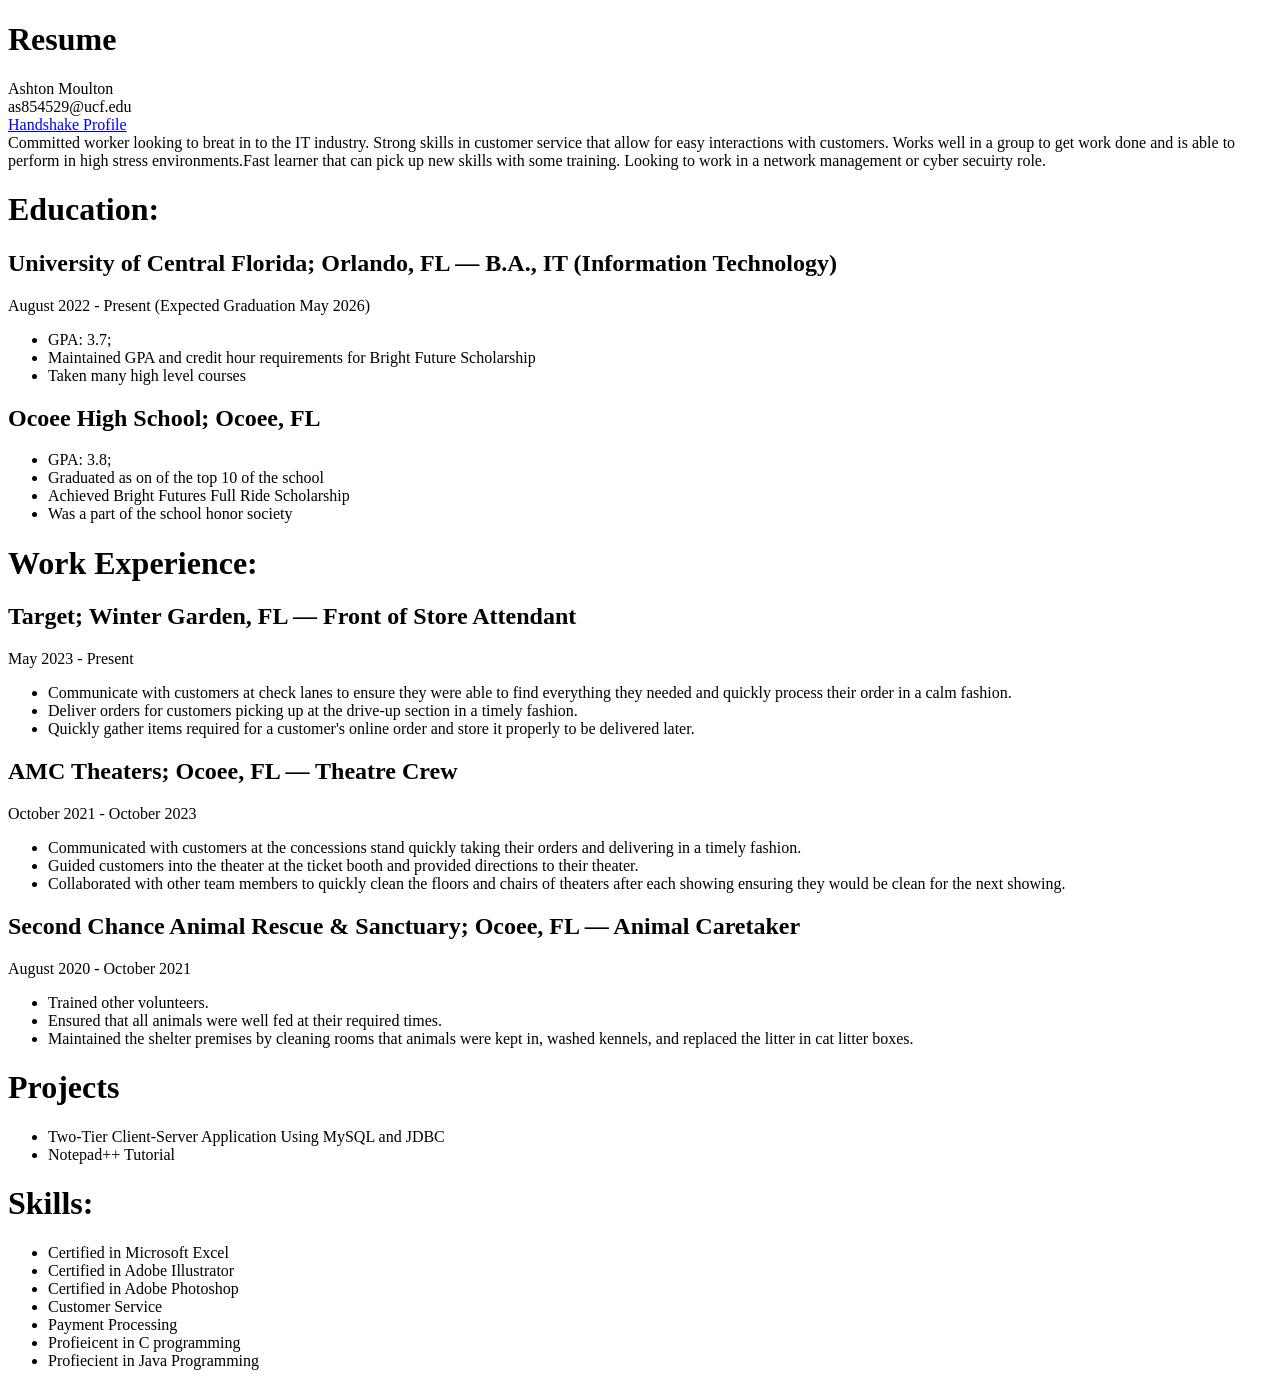
==== index.html @ c602dceb "Update index.html" ====
<!DOCTYPE html>
<html lang="en">
  <head>
    <title>Ashton Moulton Resume</title>
  </head>
  <body>
    <h1>Resume</h1>
      <section>Ashton Moulton<br>as854529@ucf.edu<br><a href="https://ucf.joinhandshake.com/profiles/ah84kz">Handshake Profile</a></section>
      <section>
      Committed worker looking to breat in to the IT industry. Strong skills in customer service that allow for easy interactions with customers. Works well in a group to          get work done and is able to perform in high stress environments.Fast learner that can pick up new skills with some training. Looking to work in a network management         or cyber secuirty role.
      </section>
    <h1>Education:</h1>
    <h2>University of Central Florida; Orlando, FL — B.A., IT (Information Technology)</h2>
    <p>August 2022 - Present (Expected Graduation May 2026)</p>
    <ul>
      <li>GPA: 3.7;</li>
      <li>Maintained GPA and credit hour requirements for Bright Future Scholarship</li>
      <li>Taken many high level courses</li>
    </ul>
    <h2>Ocoee High School; Ocoee, FL</h2>
    <ul>
      <li>GPA: 3.8;</li>
      <li>Graduated as on of the top 10 of the school</li>
      <li>Achieved Bright Futures Full Ride Scholarship</li>
      <li>Was a part of the school honor society</li>
    </ul>

  <h1>Work Experience:</h1>
    <h2>Target; Winter Garden, FL — Front of Store Attendant</h2>
    <p>May 2023 - Present</p>
     <ul>
      <li>Communicate with customers at check lanes to ensure they were able to find everything they needed and quickly process their order in a calm fashion.</li>
      <li>Deliver orders for customers picking up at the drive-up section in a timely fashion.</li>
      <li>Quickly gather items required for a customer's online order and store it properly to be delivered later.</li>
    </ul>
    <h2>AMC Theaters;  Ocoee, FL — Theatre Crew</h2>
    <p>October 2021 - October 2023</p>
     <ul>
      <li>Communicated with customers at the concessions stand quickly taking their orders and delivering in a timely fashion.</li>
      <li>Guided customers into the theater at the ticket booth and provided directions to their theater.</li>
      <li>Collaborated with other team members to quickly clean the floors and chairs of theaters after each showing ensuring they would be clean for the next showing.</li>
    </ul>
    <h2>Second Chance Animal Rescue & Sanctuary; Ocoee, FL — Animal Caretaker</h2>
    <p>August 2020 - October 2021</p>
     <ul>
      <li>Trained other volunteers.</li>
      <li>Ensured that all animals were well fed at their required times.</li>
      <li>Maintained the shelter premises by cleaning rooms that animals were kept in, washed kennels, and replaced the litter in cat litter boxes.</li>
    </ul>

  <h1>Projects</h1>
    <ul>
      <li>Two-Tier Client-Server Application Using MySQL and JDBC</li>
      <li>Notepad++ Tutorial</li>
    </ul>

  <h1>Skills:</h1>
    <ul>
      <li>Certified in Microsoft Excel</li>
      <li>Certified in Adobe Illustrator</li>
      <li>Certified in Adobe Photoshop</li>
      <li>Customer Service</li>
      <li>Payment Processing</li>
      <li>Profieicent in C programming</li>
      <li>Profiecient in Java Programming</li>
    </ul>
  </body>
</html>
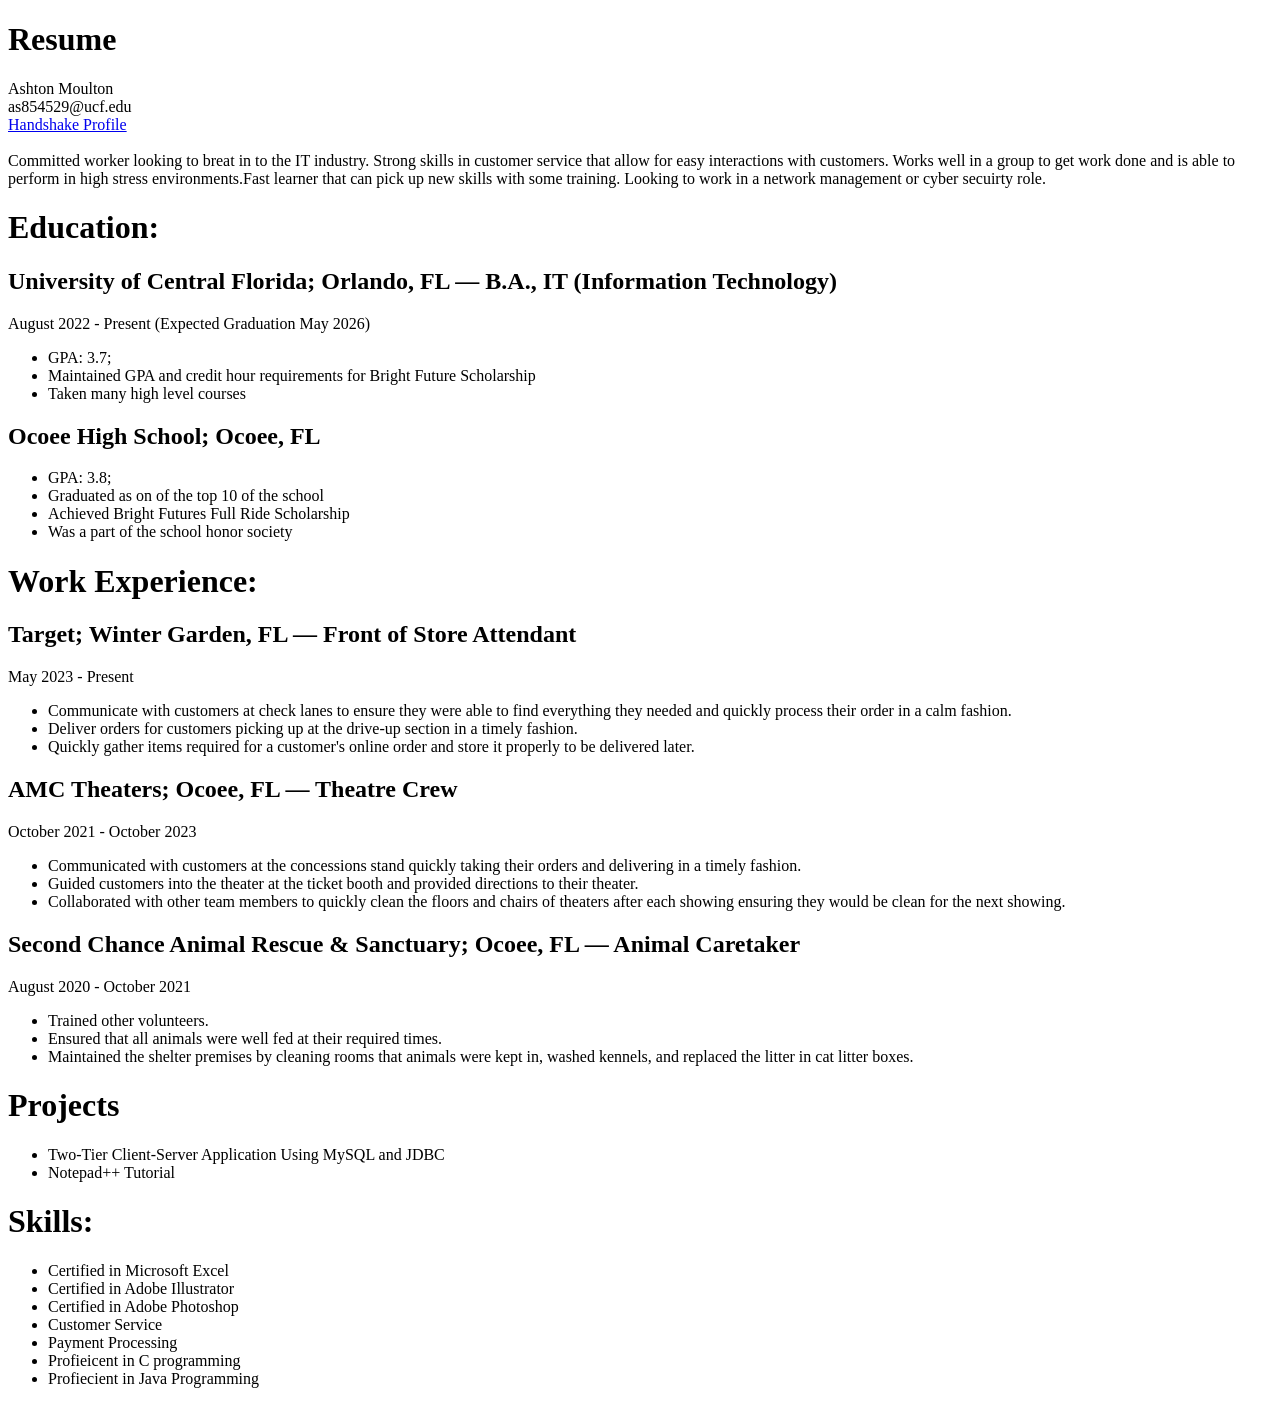
==== commit 1a1c66b2: "Update index.html" ====
--- a/index.html
+++ b/index.html
@@ -5,9 +5,8 @@
   </head>
   <body>
     <h1>Resume</h1>
-      <section>Ashton Moulton<br>as854529@ucf.edu<br><a href="https://ucf.joinhandshake.com/profiles/ah84kz">Handshake Profile</a></section>
-      <section>
-      Committed worker looking to breat in to the IT industry. Strong skills in customer service that allow for easy interactions with customers. Works well in a group to          get work done and is able to perform in high stress environments.Fast learner that can pick up new skills with some training. Looking to work in a network management         or cyber secuirty role.
+      <section>Ashton Moulton<br>as854529@ucf.edu<br><a href="https://ucf.joinhandshake.com/profiles/ah84kz">Handshake Profile</a><br>
+      <br>Committed worker looking to breat in to the IT industry. Strong skills in customer service that allow for easy interactions with customers. Works well in a group to          get work done and is able to perform in high stress environments.Fast learner that can pick up new skills with some training. Looking to work in a network management         or cyber secuirty role.
       </section>
     <h1>Education:</h1>
     <h2>University of Central Florida; Orlando, FL — B.A., IT (Information Technology)</h2>
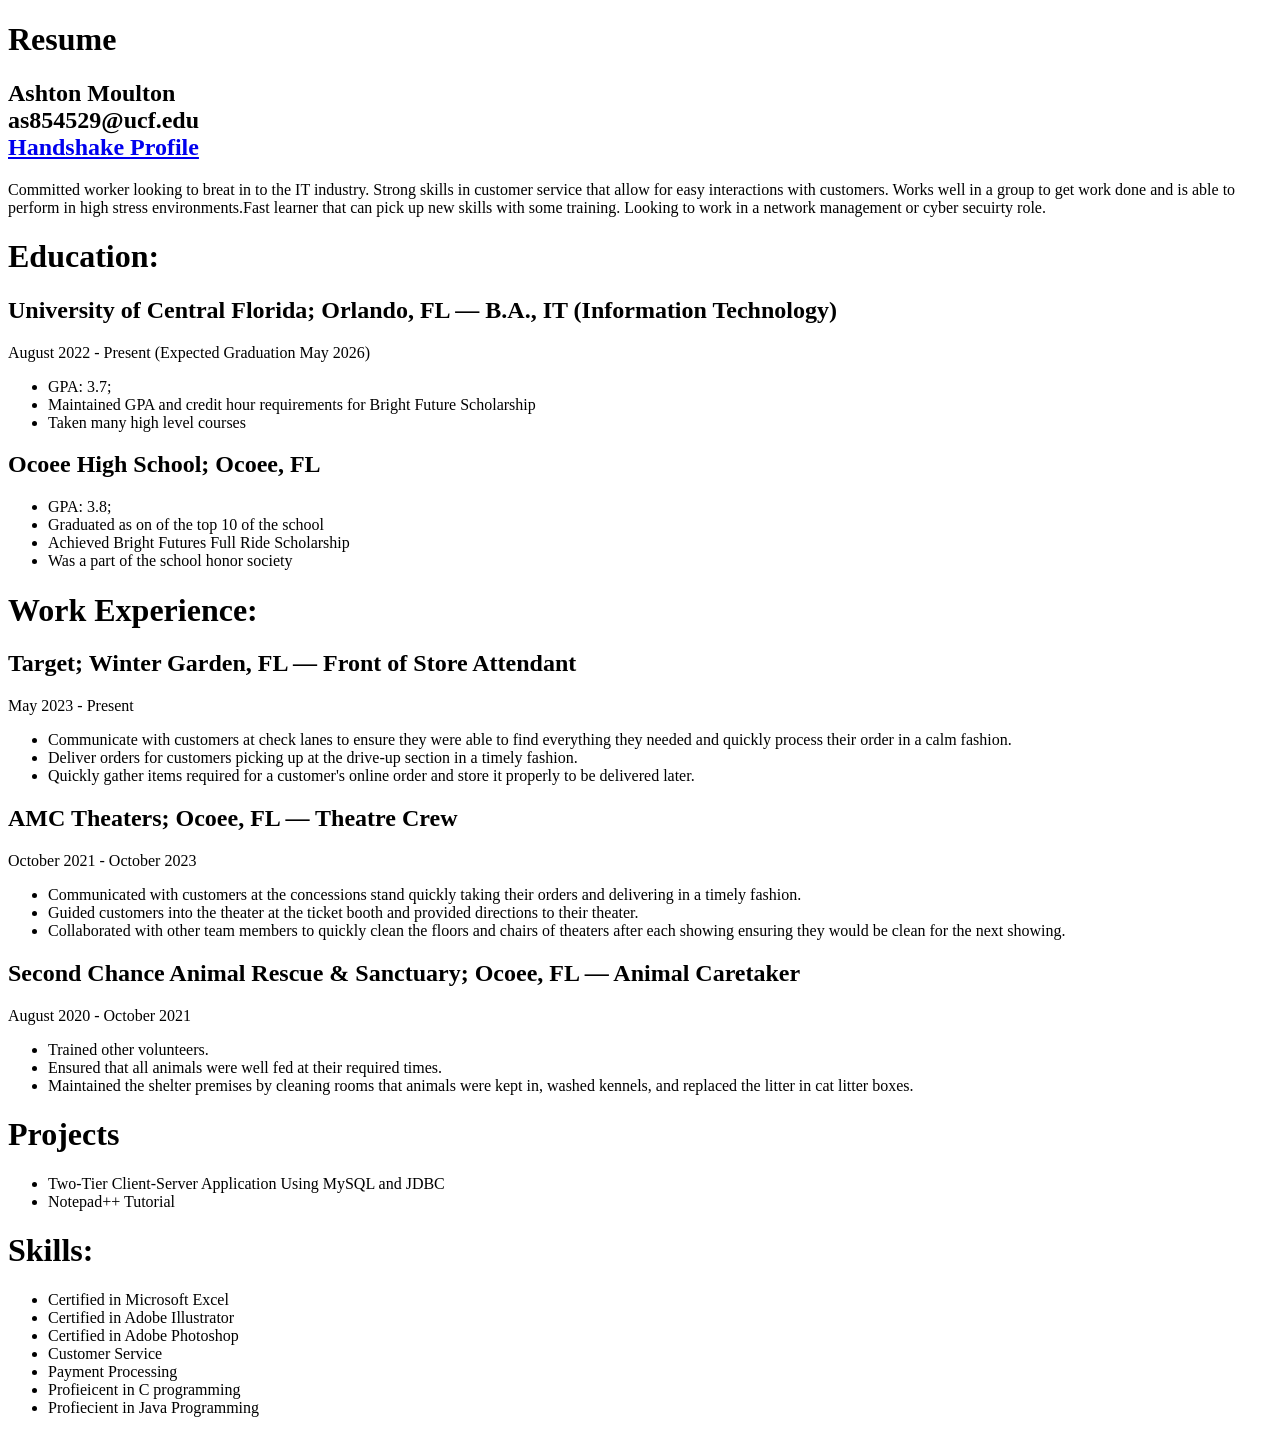
==== commit 3002a5dc: "Update index.html" ====
--- a/index.html
+++ b/index.html
@@ -5,8 +5,11 @@
   </head>
   <body>
     <h1>Resume</h1>
-      <section>Ashton Moulton<br>as854529@ucf.edu<br><a href="https://ucf.joinhandshake.com/profiles/ah84kz">Handshake Profile</a><br>
-      <br>Committed worker looking to breat in to the IT industry. Strong skills in customer service that allow for easy interactions with customers. Works well in a group to          get work done and is able to perform in high stress environments.Fast learner that can pick up new skills with some training. Looking to work in a network management         or cyber secuirty role.
+      <h2>Ashton Moulton<br>as854529@ucf.edu<br><a href="https://ucf.joinhandshake.com/profiles/ah84kz">Handshake Profile</a></h2>
+      <section>
+      Committed worker looking to breat in to the IT industry. Strong skills in customer service that allow for easy interactions with customers. 
+      Works well in a group to get work done and is able to perform in high stress environments.Fast learner that can pick up new skills with some training. 
+      Looking to work in a network management or cyber secuirty role.
       </section>
     <h1>Education:</h1>
     <h2>University of Central Florida; Orlando, FL — B.A., IT (Information Technology)</h2>
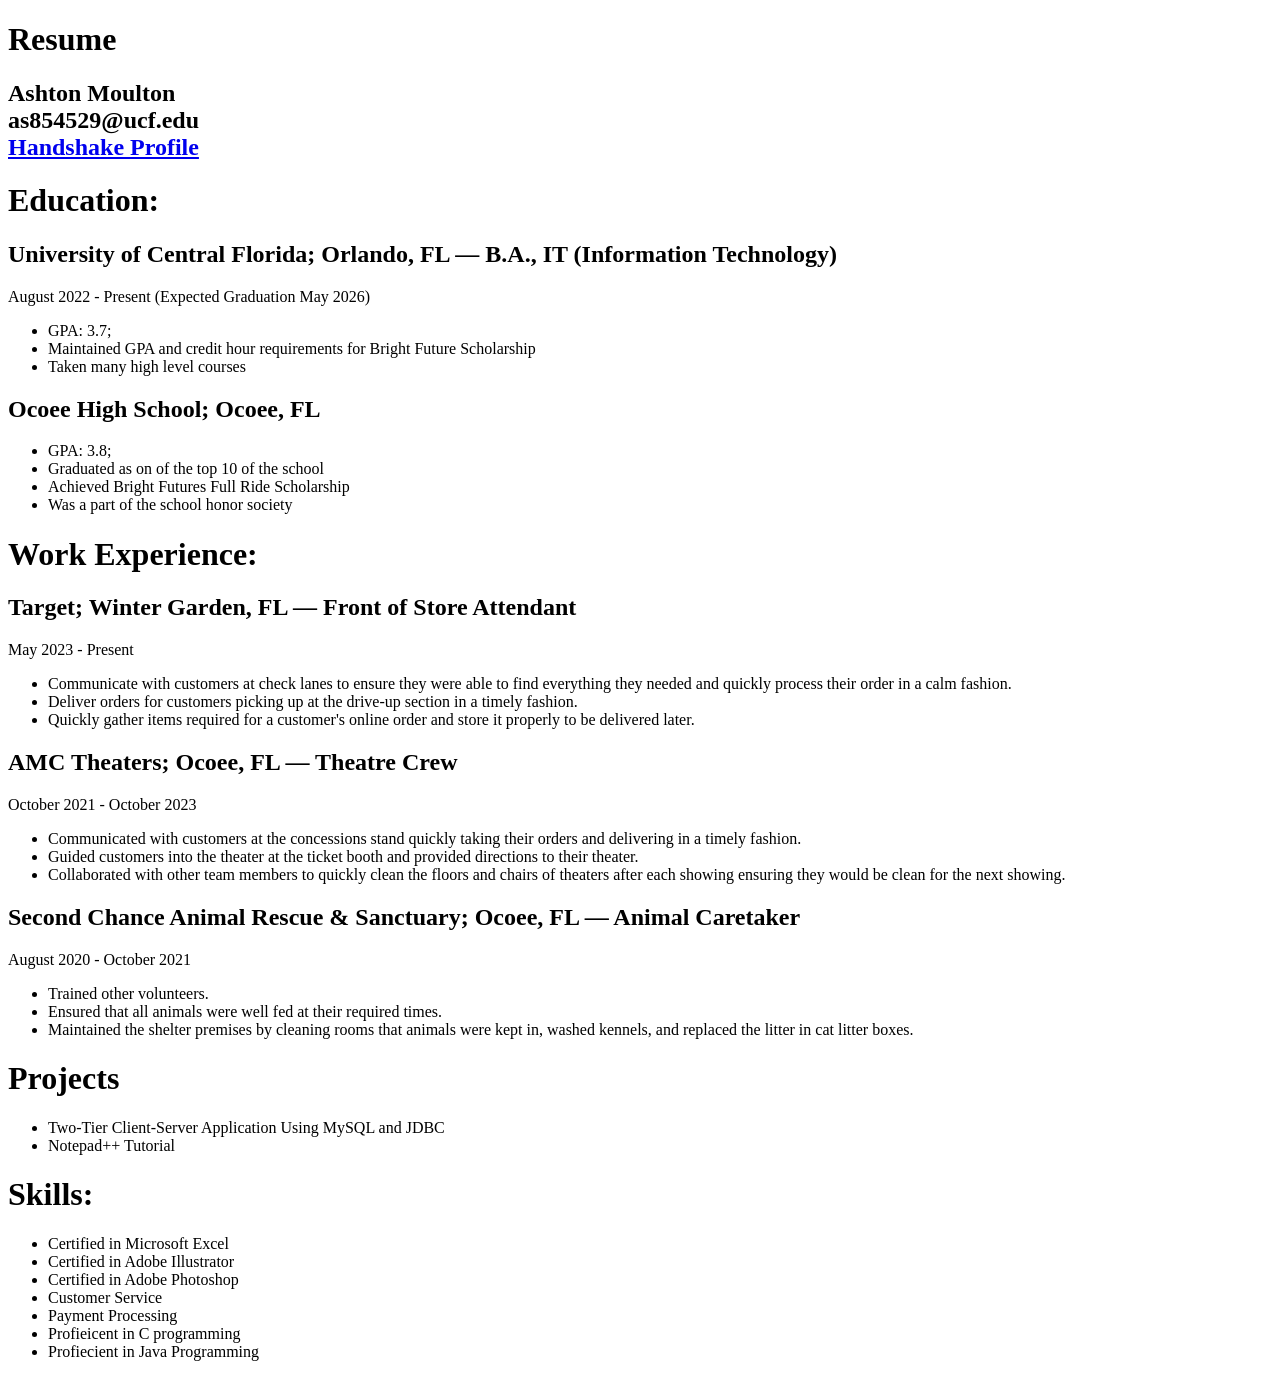
==== commit d69723a7: "Update index.html" ====
--- a/index.html
+++ b/index.html
@@ -6,11 +6,7 @@
   <body>
     <h1>Resume</h1>
       <h2>Ashton Moulton<br>as854529@ucf.edu<br><a href="https://ucf.joinhandshake.com/profiles/ah84kz">Handshake Profile</a></h2>
-      <section>
-      Committed worker looking to breat in to the IT industry. Strong skills in customer service that allow for easy interactions with customers. 
-      Works well in a group to get work done and is able to perform in high stress environments.Fast learner that can pick up new skills with some training. 
-      Looking to work in a network management or cyber secuirty role.
-      </section>
+     
     <h1>Education:</h1>
     <h2>University of Central Florida; Orlando, FL — B.A., IT (Information Technology)</h2>
     <p>August 2022 - Present (Expected Graduation May 2026)</p>
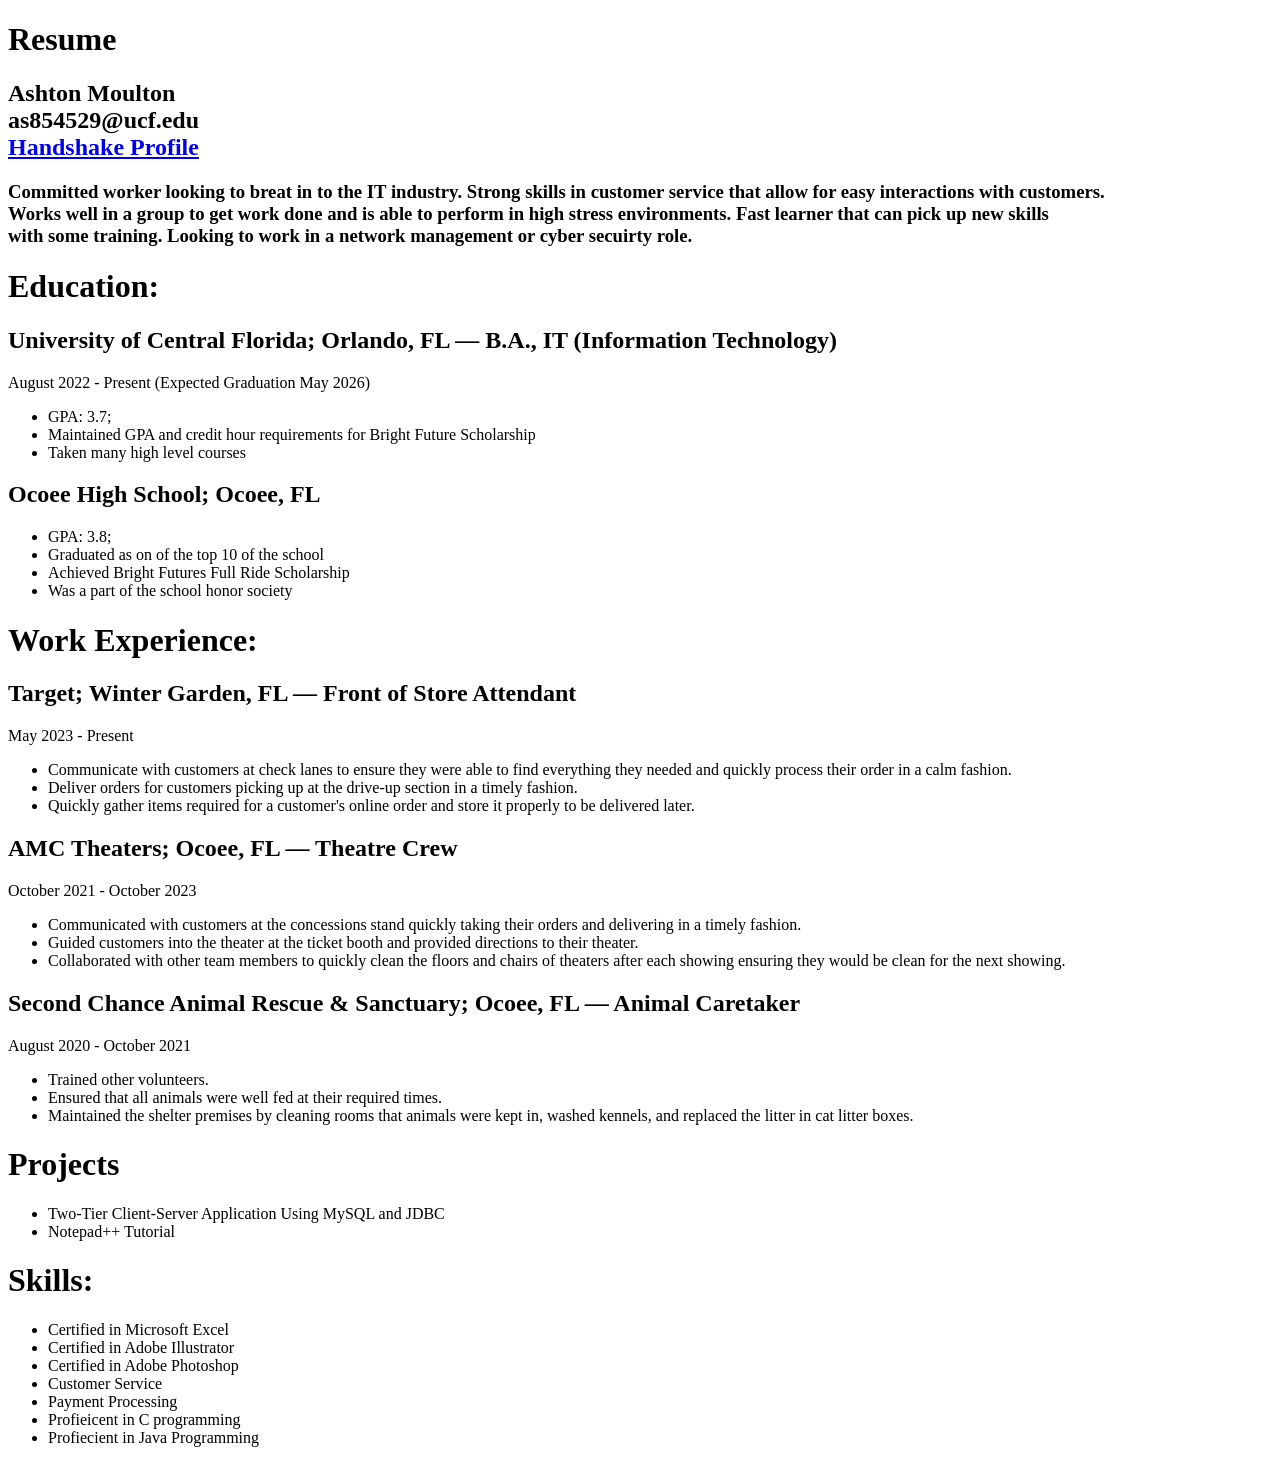
==== commit 02e05cb0: "Update index.html" ====
--- a/index.html
+++ b/index.html
@@ -6,10 +6,14 @@
   <body>
     <h1>Resume</h1>
       <h2>Ashton Moulton<br>as854529@ucf.edu<br><a href="https://ucf.joinhandshake.com/profiles/ah84kz">Handshake Profile</a></h2>
-     
+      <h3>
+      Committed worker looking to breat in to the IT industry. Strong skills in customer service that allow for easy interactions with customers. 
+      <br>Works well in a group to get work done and is able to perform in high stress environments. Fast learner that can pick up new skills <br>with some training. 
+      Looking to work in a network management or cyber secuirty role.
+      </h3>
     <h1>Education:</h1>
     <h2>University of Central Florida; Orlando, FL — B.A., IT (Information Technology)</h2>
-    <p>August 2022 - Present (Expected Graduation May 2026)</p>
+    <section>August 2022 - Present (Expected Graduation May 2026)</section>
     <ul>
       <li>GPA: 3.7;</li>
       <li>Maintained GPA and credit hour requirements for Bright Future Scholarship</li>
@@ -25,21 +29,21 @@
 
   <h1>Work Experience:</h1>
     <h2>Target; Winter Garden, FL — Front of Store Attendant</h2>
-    <p>May 2023 - Present</p>
+    <section>May 2023 - Present</section>
      <ul>
       <li>Communicate with customers at check lanes to ensure they were able to find everything they needed and quickly process their order in a calm fashion.</li>
       <li>Deliver orders for customers picking up at the drive-up section in a timely fashion.</li>
       <li>Quickly gather items required for a customer's online order and store it properly to be delivered later.</li>
     </ul>
     <h2>AMC Theaters;  Ocoee, FL — Theatre Crew</h2>
-    <p>October 2021 - October 2023</p>
+    <section>October 2021 - October 2023</section>
      <ul>
       <li>Communicated with customers at the concessions stand quickly taking their orders and delivering in a timely fashion.</li>
       <li>Guided customers into the theater at the ticket booth and provided directions to their theater.</li>
       <li>Collaborated with other team members to quickly clean the floors and chairs of theaters after each showing ensuring they would be clean for the next showing.</li>
     </ul>
     <h2>Second Chance Animal Rescue & Sanctuary; Ocoee, FL — Animal Caretaker</h2>
-    <p>August 2020 - October 2021</p>
+    <section>August 2020 - October 2021</section>
      <ul>
       <li>Trained other volunteers.</li>
       <li>Ensured that all animals were well fed at their required times.</li>
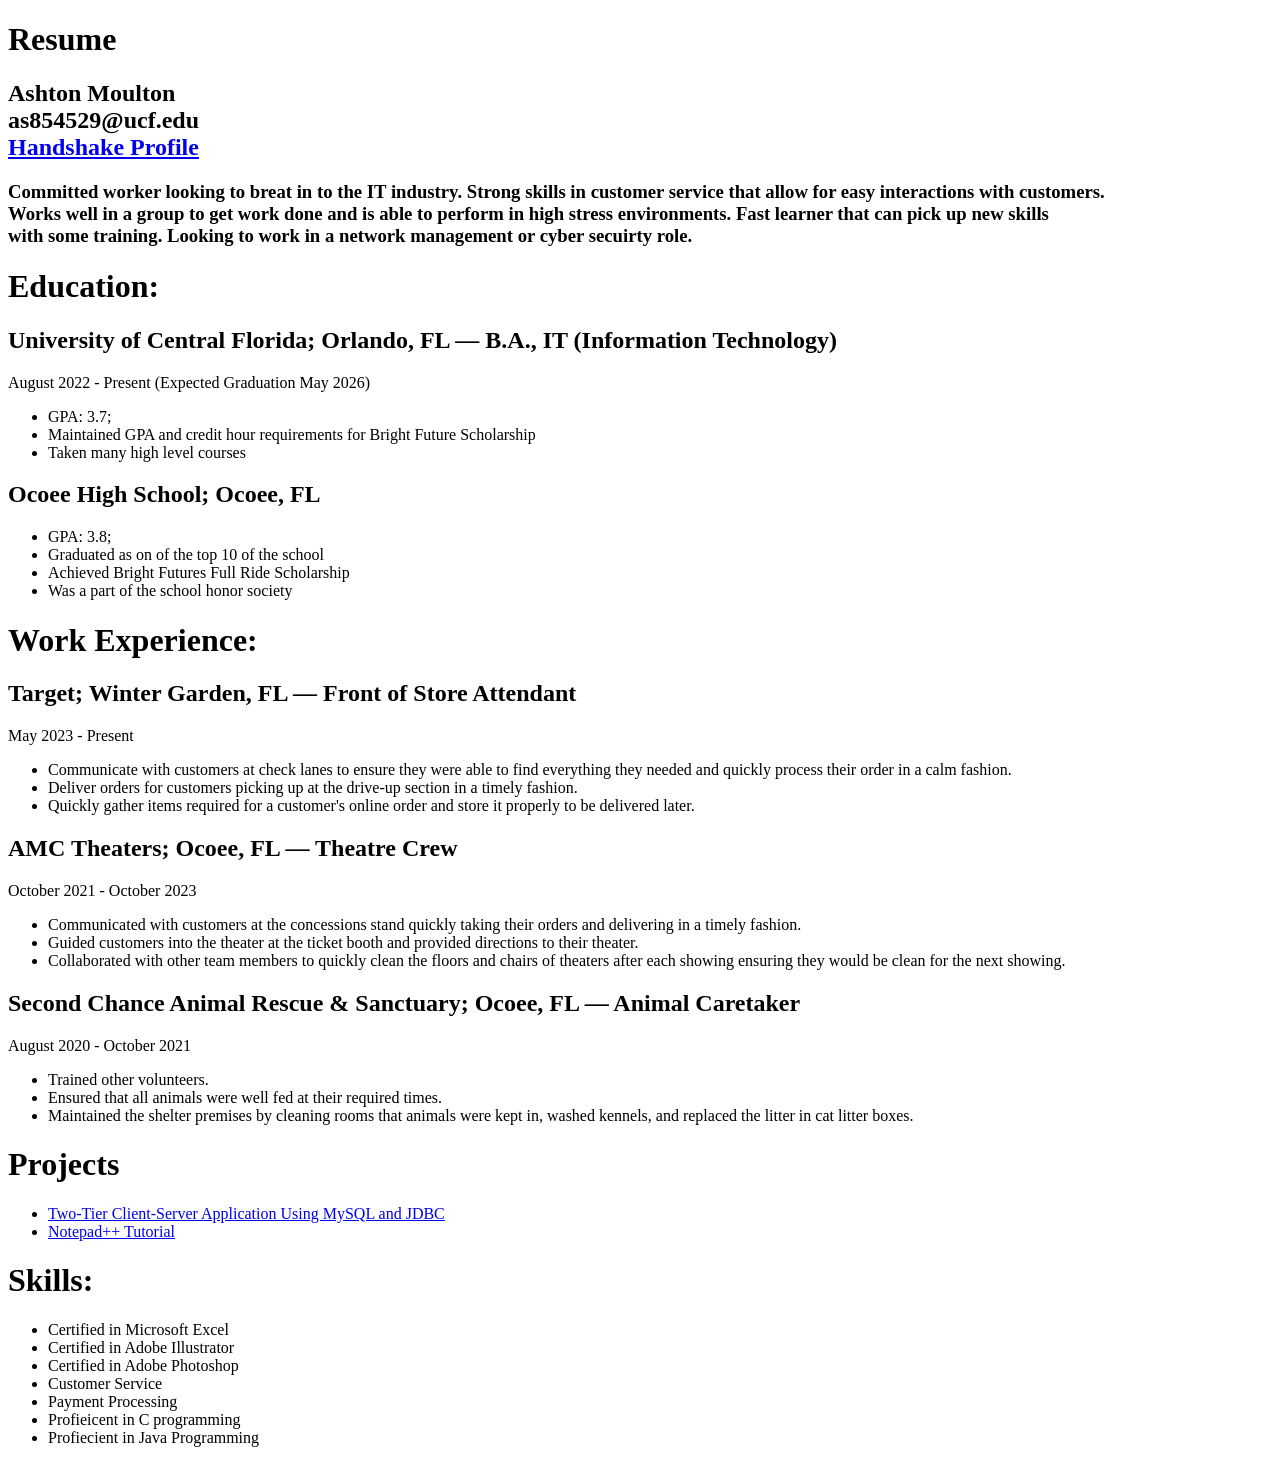
==== commit 2aa7d74f: "Update index.html" ====
--- a/index.html
+++ b/index.html
@@ -13,7 +13,7 @@
       </h3>
     <h1>Education:</h1>
     <h2>University of Central Florida; Orlando, FL — B.A., IT (Information Technology)</h2>
-    <section>August 2022 - Present (Expected Graduation May 2026)</section>
+    <div>August 2022 - Present (Expected Graduation May 2026)</div>
     <ul>
       <li>GPA: 3.7;</li>
       <li>Maintained GPA and credit hour requirements for Bright Future Scholarship</li>
@@ -29,21 +29,21 @@
 
   <h1>Work Experience:</h1>
     <h2>Target; Winter Garden, FL — Front of Store Attendant</h2>
-    <section>May 2023 - Present</section>
+    <div>May 2023 - Present</div>
      <ul>
       <li>Communicate with customers at check lanes to ensure they were able to find everything they needed and quickly process their order in a calm fashion.</li>
       <li>Deliver orders for customers picking up at the drive-up section in a timely fashion.</li>
       <li>Quickly gather items required for a customer's online order and store it properly to be delivered later.</li>
     </ul>
     <h2>AMC Theaters;  Ocoee, FL — Theatre Crew</h2>
-    <section>October 2021 - October 2023</section>
+    <div>October 2021 - October 2023</div>
      <ul>
       <li>Communicated with customers at the concessions stand quickly taking their orders and delivering in a timely fashion.</li>
       <li>Guided customers into the theater at the ticket booth and provided directions to their theater.</li>
       <li>Collaborated with other team members to quickly clean the floors and chairs of theaters after each showing ensuring they would be clean for the next showing.</li>
     </ul>
     <h2>Second Chance Animal Rescue & Sanctuary; Ocoee, FL — Animal Caretaker</h2>
-    <section>August 2020 - October 2021</section>
+    <div>August 2020 - October 2021</div>
      <ul>
       <li>Trained other volunteers.</li>
       <li>Ensured that all animals were well fed at their required times.</li>
@@ -52,8 +52,8 @@
 
   <h1>Projects</h1>
     <ul>
-      <li>Two-Tier Client-Server Application Using MySQL and JDBC</li>
-      <li>Notepad++ Tutorial</li>
+      <li><a href="Two-TierClient-ServerApplication.html">Two-Tier Client-Server Application Using MySQL and JDBC</a></li>
+      <li><a href="Notepad++Tutorial.html">Notepad++ Tutorial</a></li>
     </ul>
 
   <h1>Skills:</h1>
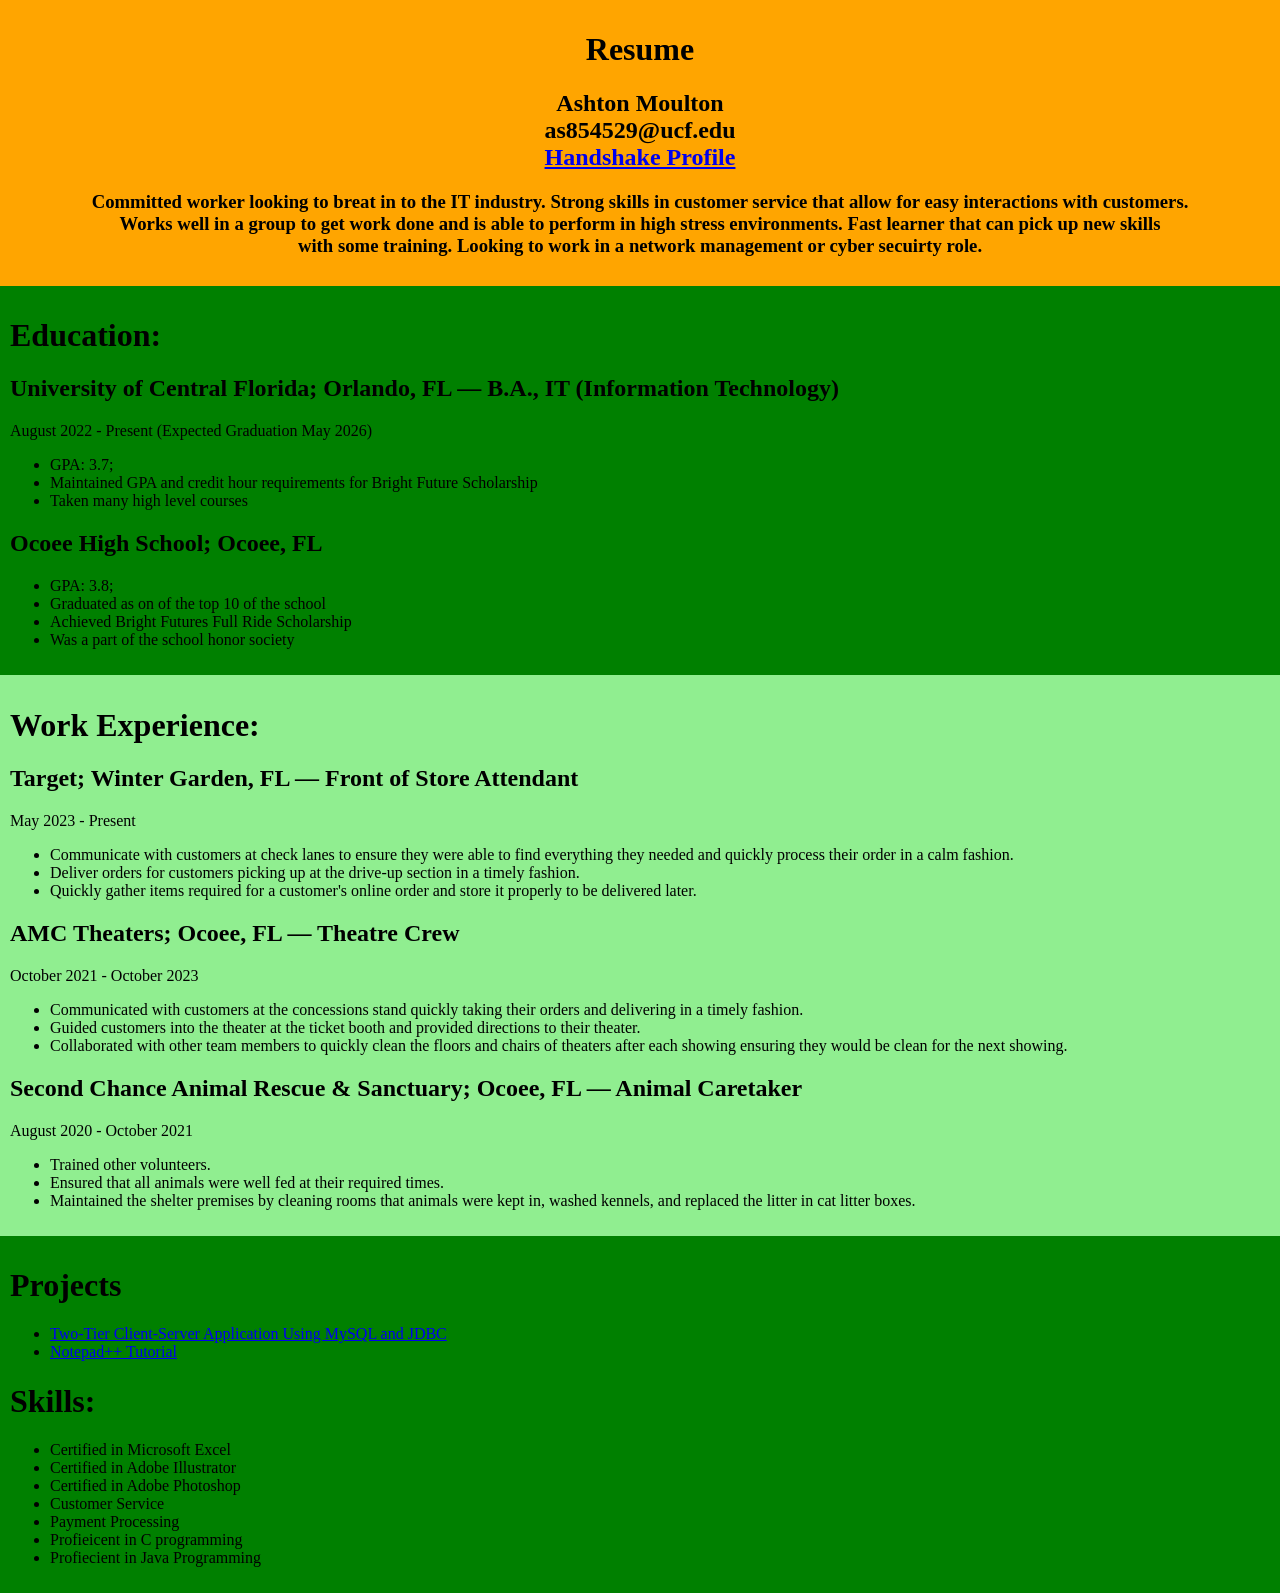
==== commit b97f1da4: "Update index.html" ====
--- a/index.html
+++ b/index.html
@@ -1,9 +1,12 @@
 <!DOCTYPE html>
 <html lang="en">
   <head>
+  <meta name="viewport" content="width=device-width, initial-scale=1.0">
     <title>Ashton Moulton Resume</title>
+	<link rel="stylesheet" href="ResumeStyle.css">
   </head>
   <body>
+	<header>
     <h1>Resume</h1>
       <h2>Ashton Moulton<br>as854529@ucf.edu<br><a href="https://ucf.joinhandshake.com/profiles/ah84kz">Handshake Profile</a></h2>
       <h3>
@@ -11,60 +14,69 @@
       <br>Works well in a group to get work done and is able to perform in high stress environments. Fast learner that can pick up new skills <br>with some training. 
       Looking to work in a network management or cyber secuirty role.
       </h3>
-    <h1>Education:</h1>
-    <h2>University of Central Florida; Orlando, FL — B.A., IT (Information Technology)</h2>
-    <div>August 2022 - Present (Expected Graduation May 2026)</div>
-    <ul>
-      <li>GPA: 3.7;</li>
-      <li>Maintained GPA and credit hour requirements for Bright Future Scholarship</li>
-      <li>Taken many high level courses</li>
-    </ul>
-    <h2>Ocoee High School; Ocoee, FL</h2>
-    <ul>
-      <li>GPA: 3.8;</li>
-      <li>Graduated as on of the top 10 of the school</li>
-      <li>Achieved Bright Futures Full Ride Scholarship</li>
-      <li>Was a part of the school honor society</li>
-    </ul>
+	 </header>
+	<div class="gridContainer">
+		<div class="EduSection">
+		<h1>Education:</h1>
+		<h2>University of Central Florida; Orlando, FL — B.A., IT (Information Technology)</h2>
+		<div>August 2022 - Present (Expected Graduation May 2026)</div>
+			<ul>
+			  <li>GPA: 3.7;</li>
+			  <li>Maintained GPA and credit hour requirements for Bright Future Scholarship</li>
+			  <li>Taken many high level courses</li>
+			</ul>
+		<h2>Ocoee High School; Ocoee, FL</h2>
+			<ul>
+			  <li>GPA: 3.8;</li>
+			  <li>Graduated as on of the top 10 of the school</li>
+			  <li>Achieved Bright Futures Full Ride Scholarship</li>
+			  <li>Was a part of the school honor society</li>
+			</ul>
+		</div>
+		
+		<div class="WorkSection">
+		<h1>Work Experience:</h1>
+		<h2>Target; Winter Garden, FL — Front of Store Attendant</h2>
+		<div>May 2023 - Present</div>
+			<ul>
+			  <li>Communicate with customers at check lanes to ensure they were able to find everything they needed and quickly process their order in a calm fashion.</li>
+			  <li>Deliver orders for customers picking up at the drive-up section in a timely fashion.</li>
+			  <li>Quickly gather items required for a customer's online order and store it properly to be delivered later.</li>
+			</ul>
+		<h2>AMC Theaters;  Ocoee, FL — Theatre Crew</h2>
+		<div>October 2021 - October 2023</div>
+			<ul>
+			  <li>Communicated with customers at the concessions stand quickly taking their orders and delivering in a timely fashion.</li>
+			  <li>Guided customers into the theater at the ticket booth and provided directions to their theater.</li>
+			  <li>Collaborated with other team members to quickly clean the floors and chairs of theaters after each showing ensuring they would be clean for the next showing.</li>
+			</ul>
+		<h2>Second Chance Animal Rescue & Sanctuary; Ocoee, FL — Animal Caretaker</h2>
+		<div>August 2020 - October 2021</div>
+			<ul>
+			  <li>Trained other volunteers.</li>
+			  <li>Ensured that all animals were well fed at their required times.</li>
+			  <li>Maintained the shelter premises by cleaning rooms that animals were kept in, washed kennels, and replaced the litter in cat litter boxes.</li>
+			</ul>
+		</div>
 
-  <h1>Work Experience:</h1>
-    <h2>Target; Winter Garden, FL — Front of Store Attendant</h2>
-    <div>May 2023 - Present</div>
-     <ul>
-      <li>Communicate with customers at check lanes to ensure they were able to find everything they needed and quickly process their order in a calm fashion.</li>
-      <li>Deliver orders for customers picking up at the drive-up section in a timely fashion.</li>
-      <li>Quickly gather items required for a customer's online order and store it properly to be delivered later.</li>
-    </ul>
-    <h2>AMC Theaters;  Ocoee, FL — Theatre Crew</h2>
-    <div>October 2021 - October 2023</div>
-     <ul>
-      <li>Communicated with customers at the concessions stand quickly taking their orders and delivering in a timely fashion.</li>
-      <li>Guided customers into the theater at the ticket booth and provided directions to their theater.</li>
-      <li>Collaborated with other team members to quickly clean the floors and chairs of theaters after each showing ensuring they would be clean for the next showing.</li>
-    </ul>
-    <h2>Second Chance Animal Rescue & Sanctuary; Ocoee, FL — Animal Caretaker</h2>
-    <div>August 2020 - October 2021</div>
-     <ul>
-      <li>Trained other volunteers.</li>
-      <li>Ensured that all animals were well fed at their required times.</li>
-      <li>Maintained the shelter premises by cleaning rooms that animals were kept in, washed kennels, and replaced the litter in cat litter boxes.</li>
-    </ul>
+		<div class="ProjectPlusSkills">
+		<h1>Projects</h1>
+			<ul>
+			  <li><a href="Two-TierClient-ServerApplication.html">Two-Tier Client-Server Application Using MySQL and JDBC</a></li>
+			  <li><a href="Notepad++Tutorial.html">Notepad++ Tutorial</a></li>
+			</ul>
 
-  <h1>Projects</h1>
-    <ul>
-      <li><a href="Two-TierClient-ServerApplication.html">Two-Tier Client-Server Application Using MySQL and JDBC</a></li>
-      <li><a href="Notepad++Tutorial.html">Notepad++ Tutorial</a></li>
-    </ul>
-
-  <h1>Skills:</h1>
-    <ul>
-      <li>Certified in Microsoft Excel</li>
-      <li>Certified in Adobe Illustrator</li>
-      <li>Certified in Adobe Photoshop</li>
-      <li>Customer Service</li>
-      <li>Payment Processing</li>
-      <li>Profieicent in C programming</li>
-      <li>Profiecient in Java Programming</li>
-    </ul>
+		<h1>Skills:</h1>
+			<ul>
+			  <li>Certified in Microsoft Excel</li>
+			  <li>Certified in Adobe Illustrator</li>
+			  <li>Certified in Adobe Photoshop</li>
+			  <li>Customer Service</li>
+			  <li>Payment Processing</li>
+			  <li>Profieicent in C programming</li>
+			  <li>Profiecient in Java Programming</li>
+			</ul>
+		</div>
+	</div>
   </body>
 </html>
--- a/ResumeStyle.css
+++ b/ResumeStyle.css
@@ -0,0 +1,92 @@
+body {
+	margin: 0;
+}
+
+@media (min-width: 1920px) {	
+	header {
+		background-color: orange;
+		text-align: center;
+		padding: 10px;
+	}
+
+	.gridContainer {
+		display: grid;
+		grid-template-columns: 1fr 1fr;
+		gap: 20px;
+		padding: 20px;
+	}
+
+	.EduSection {
+		background-color: green;
+		padding: 10px;
+		grid-column: 2;
+		grid-row: 1;
+	}
+
+	.WorkSection {
+		background-color: lightgreen;
+		padding: 10px;
+		grid-column: 1;
+		grid-row: 1 / span 2;
+	}
+
+	.ProjectPlusSkills {
+		background-color: green;
+		padding: 10px;
+		grid-column: 2;
+		grid-row: 2;
+	}
+}
+
+@media (max-width: 1919px) {	
+	header {
+		background-color: orange;
+		text-align: center;
+		padding: 10px;
+	}
+
+	.EduSection {
+		background-color: green;
+		padding: 10px;
+	}
+
+	.WorkSection {
+		background-color: lightgreen;
+		padding: 10px;
+	}
+
+	.ProjectPlusSkills {
+		background-color: green;
+		padding: 10px;
+	}
+}
+
+@media (max-width: 412px) {	
+	header {
+		background-color: orange;
+		text-align: center;
+		padding: 10px;
+	}
+
+	.EduSection {
+		background-color: blue;
+		color: white;
+		padding: 5px;
+	}
+
+	.WorkSection {
+		background-color: lightblue;
+		color: black;
+		padding: 5px;
+	}
+
+	.ProjectPlusSkills {
+		background-color: blue;
+		color: white;
+		padding: 5px;
+	}
+	
+	.ProjectPlusSkills a{
+		color: red; 
+	}
+}
